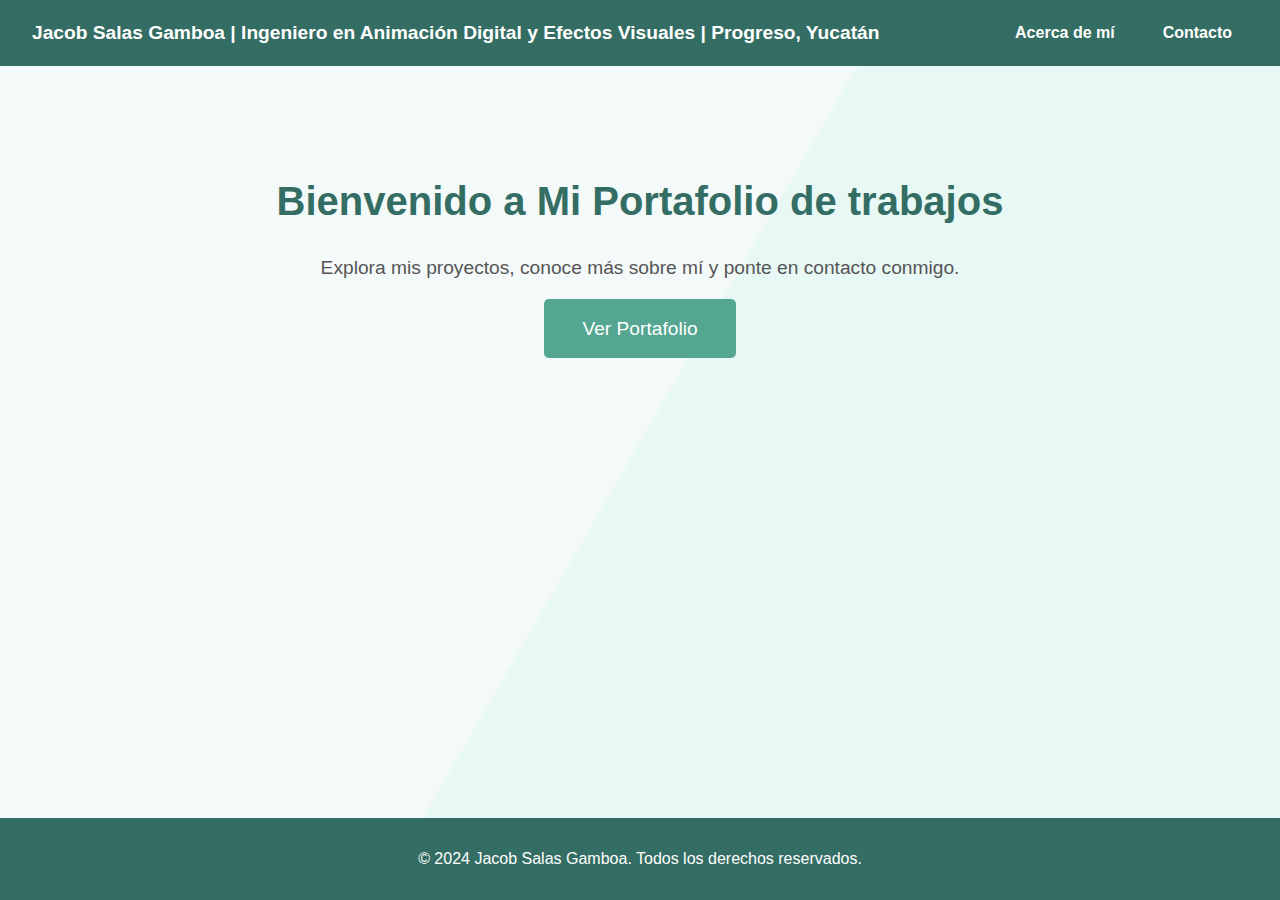
==== index.html @ 1e1e81fe "Initial commit" ====
<!DOCTYPE html>
<html lang="en">
<head>
    <meta charset="UTF-8">
    <meta name="viewport" content="width=device-width, initial-scale=1.0">
    <title>Página Principal</title>
    <style>
      
        body {
            font-family: 'Arial', sans-serif;
            margin: 0;
            padding: 0;
            background-color: #f4f9f9;
            display: flex;
            flex-direction: column;
            min-height: 100vh; 
        }

        header {
            background-color: #346d63;
            color: white;
            padding: 1em 2em;
            display: flex;
            justify-content: space-between;
            align-items: center;
        }

        header h1 {
            margin: 0;
            font-size: 1.2em;
        }

        nav {
            display: flex;
            gap: 1em;
        }

        nav a {
            color: white;
            text-decoration: none;
            font-weight: bold;
            padding: 0.5em 1em;
            border-radius: 5px;
            transition: background-color 0.3s;
        }

        nav a:hover {
            background-color: #55a690;
        }

        .hero {
            text-align: center;
            padding: 5em 1em 3em;
            background: linear-gradient(120deg, #f4f9f9 50%, #e8f9f5 50%);
            flex-grow: 1; 
        }

        .hero h2 {
            font-size: 2.5em;
            color: #346d63;
        }

        .hero p {
            font-size: 1.2em;
            color: #555;
            margin: 1em 0 2em;
        }

        .hero .cta-button {
            background-color: #55a690;
            color: white;
            text-decoration: none;
            padding: 1em 2em;
            border-radius: 5px;
            font-size: 1.2em;
            transition: background-color 0.3s, transform 0.2s;
        }

        .hero .cta-button:hover {
            background-color: #346d63;
            transform: scale(1.05);
        }

        footer {
            text-align: center;
            padding: 1em;
            background-color: #346d63;
            color: white;
        }
    </style>
</head>
<body>
    <header>
        <h1>Jacob Salas Gamboa | Ingeniero en Animación Digital y Efectos Visuales | Progreso, Yucatán</h1>
        <nav>
            <a href="Acerca de mi.html">Acerca de mí</a>
            <a href="Contacto.html">Contacto</a>
        </nav>
    </header>

    <section class="hero">
        <h2>Bienvenido a Mi Portafolio de trabajos</h2>
        <p>
            Explora mis proyectos, conoce más sobre mí y ponte en contacto conmigo.
        </p>
        <a href="Pagina del portafolio.html" class="cta-button">Ver Portafolio</a>
    </section>

    <footer>
        <p>© 2024 Jacob Salas Gamboa. Todos los derechos reservados.</p>
    </footer>
</body>
</html>
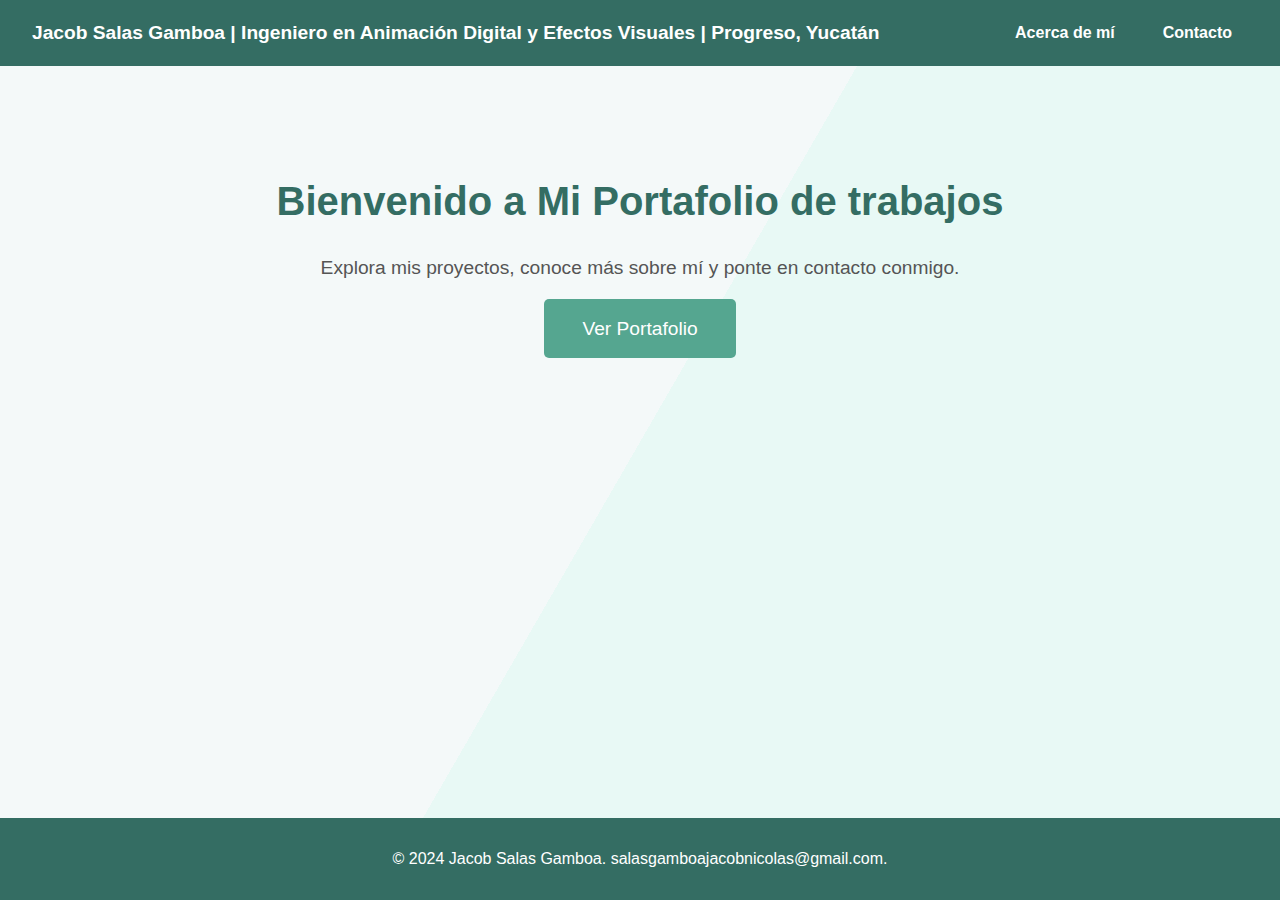
==== commit 4f7352db: "Update index.html" ====
--- a/index.html
+++ b/index.html
@@ -107,7 +107,7 @@
     </section>
 
     <footer>
-        <p>© 2024 Jacob Salas Gamboa. Todos los derechos reservados.</p>
+        <p>© 2024 Jacob Salas Gamboa. salasgamboajacobnicolas@gmail.com.</p>
     </footer>
 </body>
 </html>
